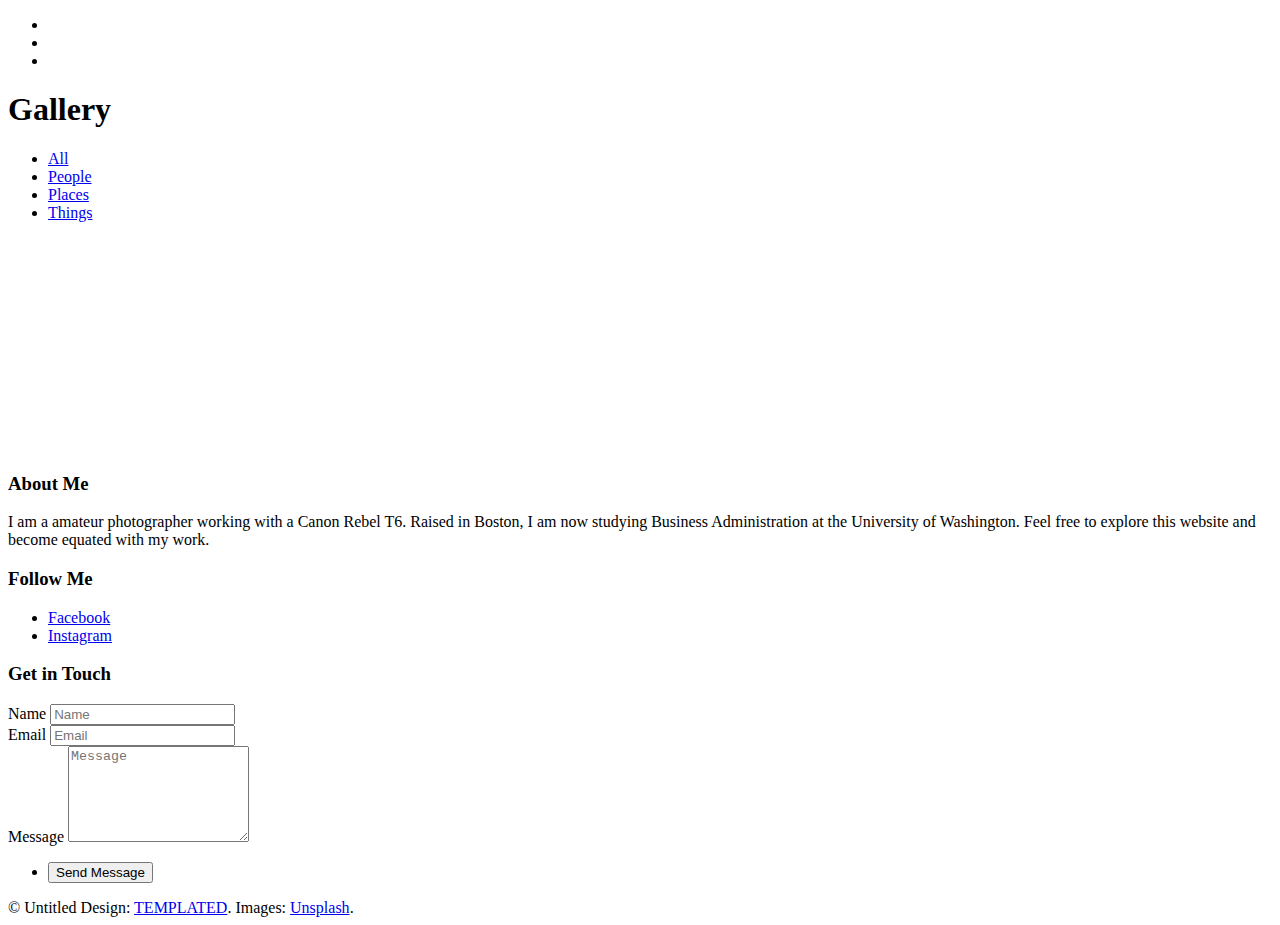
==== gallery.html @ b6e98544 "Add files via upload" ====
<!DOCTYPE HTML>
<!--
	Snapshot by TEMPLATED
	templated.co @templatedco
	Released for free under the Creative Commons Attribution 3.0 license (templated.co/license)
-->
<html>
	<head>
		<meta charset="utf-8" />
		<meta name="viewport" content="width=device-width, initial-scale=1" />
		<link rel="stylesheet" href="assets/css/main.css" />
	</head>
	<body>
		<div class="page-wrap">

			<!-- Nav -->
				<nav id="nav">
					<ul>
						<li><a href="index.html"><span class="icon fa-home"></span></a></li>
						<li><a href="gallery.html" class="active"><span class="icon fa-camera-retro"></span></a></li>
						<li><a href="generic.html"><span class="icon fa-file-text-o"></span></a></li>
					</ul>
				</nav>

			<!-- Main -->
				<section id="main">

					<!-- Gallery -->
						<section id="galleries">

							<!-- Photo Galleries -->
								<div class="gallery">

									<!-- Filters -->
										<header>
											<h1>Gallery</h1>
											<ul class="tabs">
												<li><a href="#" data-tag="all" class="button active">All</a></li>
												<li><a href="#" data-tag="people" class="button">People</a></li>
												<li><a href="#" data-tag="place" class="button">Places</a></li>
												<li><a href="#" data-tag="thing" class="button">Things</a></li>
											</ul>
										</header>

										<div class="content">
											<div class="media all place">
												<a href="IMG_1216.jpg"><img src="IMG_1216.jpg" alt="" title="Muir Woods" /></a>
											</div>
											<div class="media all people">
												<a href="IMG_0661.jpg"><img src="IMG_0661.jpg" alt="" title="Summer Blur" /></a>
											</div>
											<div class="media all thing">
												<a href="IMG_0064.jpg"><img src="IMG_0064.jpg" alt="" title="Bright Flower" /></a>
											</div>
											<div class="media all thing">
												<a href="IMG_0073.jpg"><img src="IMG_0073.jpg" alt="" title="White Color" /></a>
											</div>
											<div class="media all place">
												<a href="IMG_1077.jpg"><img src="IMG_1077.jpg" alt="" title="Amoung the Fog" /></a>
											</div>
											<div class="media all thing">
												<a href="IMG_1050.jpg"><img src="IMG_1050.jpg" alt="" title="Splash" /></a>
											</div>
											<div class="media all people">
												<a href="IMG_0884.jpg"><img src="IMG_0884.jpg" alt="" title="Lights" /></a>
											</div>
											<div class="media all thing">
												<a href="IMG_0955.jpg"><img src="IMG_0955.jpg" alt="" title="Just Hanging" /></a>
											</div>
											<div class="media all place">
												<a href="DSC_0524.jpg"><img src="DSC_0524.jpg" alt="" title="Streets" /></a>
											</div>
											<div class="media all place">
												<a href="DSC_0236.jpg"><img src="DSC_0236.jpg" alt="" title="Boston" /></a>
											</div>
											<div class="media all people">
												<a href="IMG_0666.jpg"><img src="IMG_0666.jpg" alt="" title="Rebirth" /></a>
											</div>
											<div class="media all people">
												<a href="DSC_0255.jpg"><img src="DSC_0255.jpg" alt="" title="Sitting, Waiting, Wishing" /></a>
											</div>
										</div>
								</div>
						</section>

					<!-- Contact -->
						<section id="contact">
							<!-- Social -->
								<div class="social column">
									<h3>About Me</h3>
									<p>I am a amateur photographer working with a Canon Rebel T6. Raised in Boston, I am now studying Business Administration at the University of Washington. Feel free to explore this website and become equated with my work.</p>
									<h3>Follow Me</h3>
									<ul class="icons">
											<li><a href="https://www.facebook.com/courtney.burrow.5?ref=bookmarks" class="icon fa-facebook"><span class="label">Facebook</span></a></li>
											<li><a href="https://www.instagram.com/courtburrow/?hl=en" class="icon fa-instagram"><span class="label">Instagram</span></a></li>
									</ul>
								</div>

							<!-- Form -->
								<div class="column">
									<h3>Get in Touch</h3>
									<form action="#" method="post">
										<div class="field half first">
											<label for="name">Name</label>
											<input name="name" id="name" type="text" placeholder="Name">
										</div>
										<div class="field half">
											<label for="email">Email</label>
											<input name="email" id="email" type="email" placeholder="Email">
										</div>
										<div class="field">
											<label for="message">Message</label>
											<textarea name="message" id="message" rows="6" placeholder="Message"></textarea>
										</div>
										<ul class="actions">
											<li><input value="Send Message" class="button" type="submit"></li>
										</ul>
									</form>
								</div>

						</section>

					<!-- Footer -->
						<footer id="footer">
							<div class="copyright">
								&copy; Untitled Design: <a href="https://templated.co/">TEMPLATED</a>. Images: <a href="https://unsplash.com/">Unsplash</a>.
							</div>
						</footer>
				</section>
		</div>

		<!-- Scripts -->
			<script src="assets/js/jquery.min.js"></script>
			<script src="assets/js/jquery.poptrox.min.js"></script>
			<script src="assets/js/jquery.scrolly.min.js"></script>
			<script src="assets/js/skel.min.js"></script>
			<script src="assets/js/util.js"></script>
			<script src="assets/js/main.js"></script>

	</body>
</html>
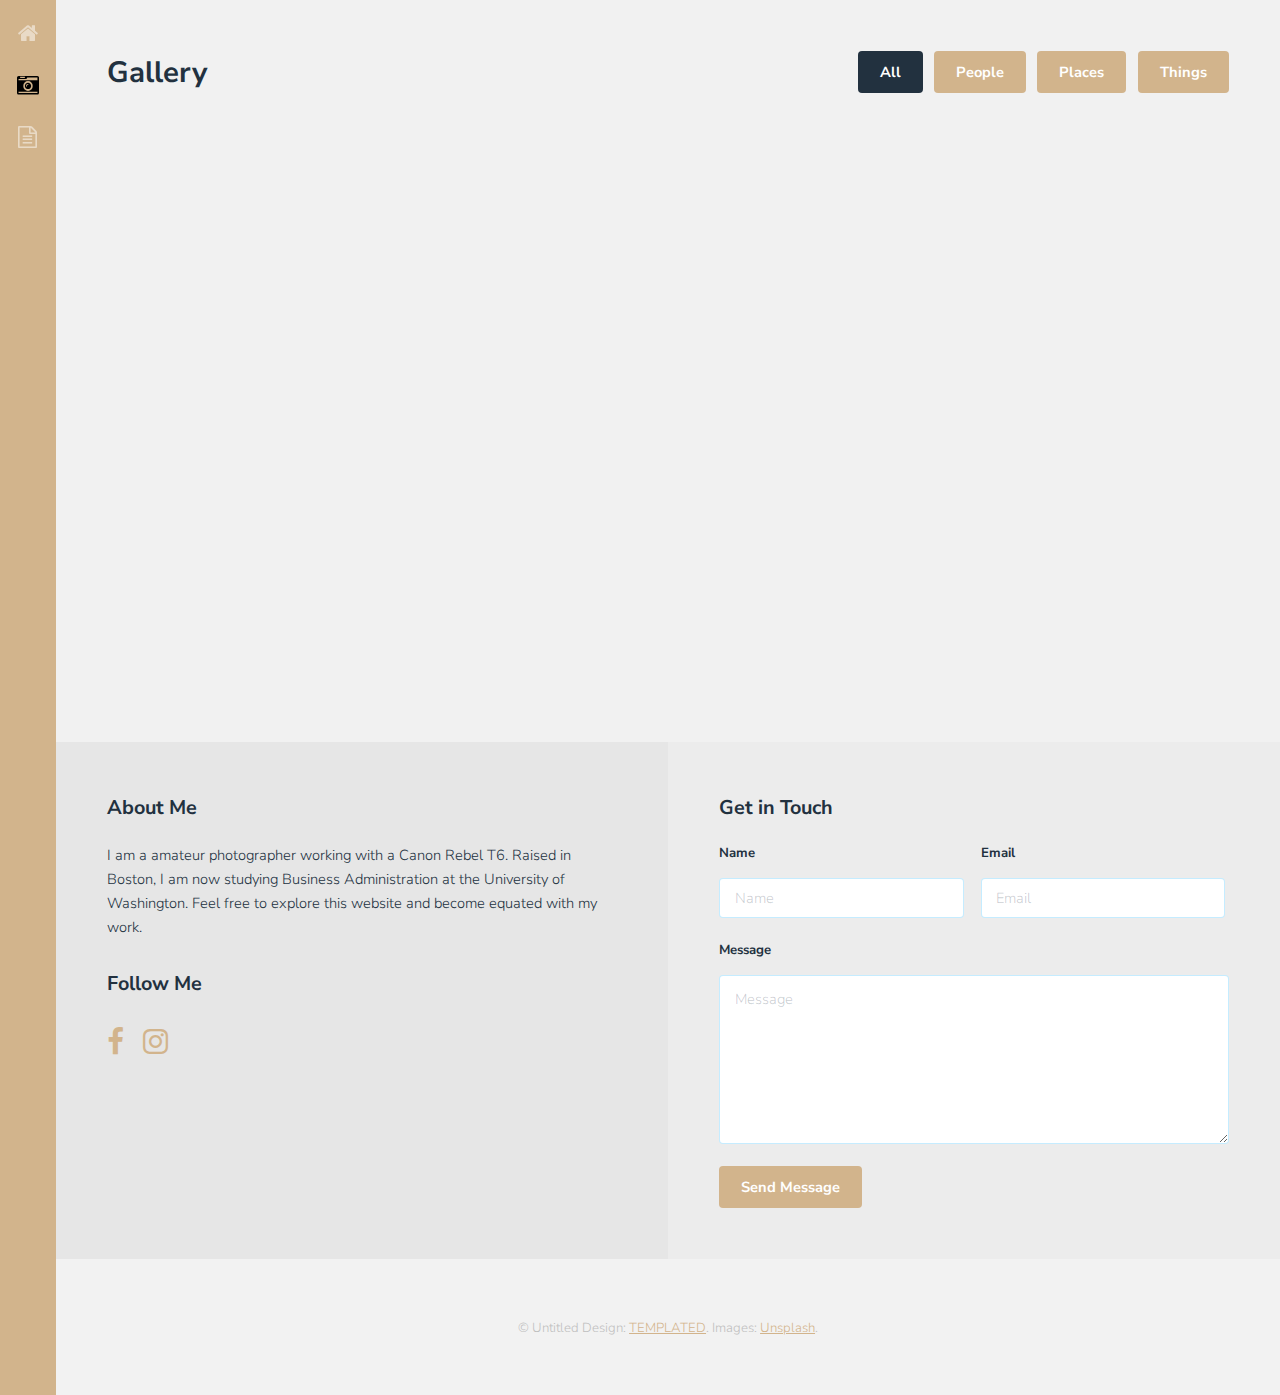
==== commit 85888f9a: "Update gallery.html" ====
--- a/gallery.html
+++ b/gallery.html
@@ -6,6 +6,7 @@
 -->
 <html>
 	<head>
+		<title> Gallery </title>
 		<meta charset="utf-8" />
 		<meta name="viewport" content="width=device-width, initial-scale=1" />
 		<link rel="stylesheet" href="assets/css/main.css" />
@@ -138,4 +139,4 @@
 			<script src="assets/js/main.js"></script>
 
 	</body>
-</html>+</html>
--- a/assets/css/main.css
+++ b/assets/css/main.css
@@ -0,0 +1,1614 @@
+@import url(font-awesome.min.css);
+@import url("https://fonts.googleapis.com/css?family=Nunito+Sans:300,400,600");
+
+/*
+	Snapshot by TEMPLATED
+	templated.co @templatedco
+	Released for free under the Creative Commons Attribution 3.0 license (templated.co/license)
+*/
+
+/* Reset */
+
+	html, body, div, span, applet, object, iframe, h1, h2, h3, h4, h5, h6, p, blockquote, pre, a, abbr, acronym, address, big, cite, code, del, dfn, em, img, ins, kbd, q, s, samp, small, strike, strong, sub, sup, tt, var, b, u, i, center, dl, dt, dd, ol, ul, li, fieldset, form, label, legend, table, caption, tbody, tfoot, thead, tr, th, td, article, aside, canvas, details, embed, figure, figcaption, footer, header, hgroup, menu, nav, output, ruby, section, summary, time, mark, audio, video {
+		margin: 0;
+		padding: 0;
+		border: 0;
+		font-size: 100%;
+		font: inherit;
+		vertical-align: baseline;
+	}
+
+	article, aside, details, figcaption, figure, footer, header, hgroup, menu, nav, section {
+		display: block;
+	}
+
+	body {
+		line-height: 1;
+	}
+
+	ol, ul {
+		list-style: none;
+	}
+
+	blockquote, q {
+		quotes: none;
+	}
+
+	blockquote:before, blockquote:after, q:before, q:after {
+		content: '';
+		content: none;
+	}
+
+	table {
+		border-collapse: collapse;
+		border-spacing: 0;
+	}
+
+	body {
+		-webkit-text-size-adjust: none;
+	}
+
+/* Box Model */
+
+	*, *:before, *:after {
+		-moz-box-sizing: border-box;
+		-webkit-box-sizing: border-box;
+		box-sizing: border-box;
+	}
+
+/* Basic */
+
+	@-ms-viewport {
+		width: device-width;
+	}
+
+	body {
+		-ms-overflow-style: scrollbar;
+	}
+
+	@media screen and (max-width: 480px) {
+
+		html, body {
+			min-width: 320px;
+		}
+
+	}
+
+	body {
+		background: #fff;
+	}
+
+		body.is-loading *, body.is-loading *:before, body.is-loading *:after {
+			-moz-animation: none !important;
+			-webkit-animation: none !important;
+			-ms-animation: none !important;
+			animation: none !important;
+			-moz-transition: none !important;
+			-webkit-transition: none !important;
+			-ms-transition: none !important;
+			transition: none !important;
+		}
+
+/* Type */
+
+	body {
+		background-color: #fff;
+		color: #22313F;
+	}
+
+	body, input, select, textarea {
+		font-family: "Nunito Sans", Arial, Helvetica, sans-serif;
+		font-size: 13pt;
+		font-weight: 300;
+		line-height: 1.65;
+	}
+
+		@media screen and (max-width: 1680px) {
+
+			body, input, select, textarea {
+				font-size: 11pt;
+			}
+
+		}
+
+		@media screen and (max-width: 1280px) {
+
+			body, input, select, textarea {
+				font-size: 11pt;
+			}
+
+		}
+
+		@media screen and (max-width: 980px) {
+
+			body, input, select, textarea {
+				font-size: 11pt;
+			}
+
+		}
+
+		@media screen and (max-width: 736px) {
+
+			body, input, select, textarea {
+				font-size: 12pt;
+			}
+
+		}
+
+		@media screen and (max-width: 480px) {
+
+			body, input, select, textarea {
+				font-size: 12pt;
+			}
+
+		}
+
+	a {
+		text-decoration: underline;
+		color: tan;
+	}
+
+		a:hover {
+			text-decoration: none;
+			color: tan;
+		}
+
+	strong, b {
+		font-weight: 700;
+	}
+
+	em, i {
+		font-style: italic;
+	}
+
+	p {
+		margin: 0 0 2em 0;
+	}
+
+	h1, h2, h3, h4, h5, h6 {
+		font-weight: 700;
+		line-height: 1.5;
+		margin: 0 0 1em 0;
+	}
+
+		h1 a, h2 a, h3 a, h4 a, h5 a, h6 a {
+			color: inherit;
+			text-decoration: none;
+		}
+
+	h1 {
+		font-size: 2em;
+	}
+
+		@media screen and (max-width: 480px) {
+
+			h1 {
+				font-size: 1.5em;
+			}
+
+		}
+
+	h2 {
+		font-size: 1.75em;
+	}
+
+		@media screen and (max-width: 480px) {
+
+			h2 {
+				font-size: 1.4em;
+			}
+
+		}
+
+	h3 {
+		font-size: 1.35em;
+	}
+
+	h4 {
+		font-size: 1.1em;
+	}
+
+	h5 {
+		font-size: 0.9em;
+	}
+
+	h6 {
+		font-size: 0.7em;
+	}
+
+	sub {
+		font-size: 0.8em;
+		position: relative;
+		top: 0.5em;
+	}
+
+	sup {
+		font-size: 0.8em;
+		position: relative;
+		top: -0.5em;
+	}
+
+	blockquote {
+		border-left: solid 4px;
+		font-style: italic;
+		margin: 0 0 2em 0;
+		padding: 0.5em 0 0.5em 2em;
+	}
+
+	code {
+		border-radius: 4px;
+		border: solid 1px;
+		font-family: "Courier New", monospace;
+		font-size: 0.9em;
+		margin: 0 0.25em;
+		padding: 0.25em 0.65em;
+	}
+
+	pre {
+		-webkit-overflow-scrolling: touch;
+		font-family: "Courier New", monospace;
+		font-size: 0.9em;
+		margin: 0 0 2em 0;
+	}
+
+		pre code {
+			display: block;
+			line-height: 1.75;
+			padding: 1em 1.5em;
+			overflow-x: auto;
+		}
+
+	hr {
+		border: 0;
+		border-bottom: solid 1px;
+		margin: 2em 0;
+	}
+
+		hr.major {
+			margin: 3em 0;
+		}
+
+	.align-left {
+		text-align: left;
+	}
+
+	.align-center {
+		text-align: center;
+	}
+
+	.align-right {
+		text-align: right;
+	}
+
+/* Box */
+
+	.box {
+		border-radius: 4px;
+		border: solid 1px rgba(144, 144, 144, 0.25);
+		margin-bottom: 2em;
+		padding: 1.5em;
+	}
+
+		.box > :last-child,
+		.box > :last-child > :last-child,
+		.box > :last-child > :last-child > :last-child {
+			margin-bottom: 0;
+		}
+
+		.box.alt {
+			border: 0;
+			border-radius: 0;
+			padding: 0;
+		}
+
+/* Button */
+
+	input[type="submit"],
+	input[type="reset"],
+	input[type="button"],
+	button,
+	.button {
+		-moz-appearance: none;
+		-webkit-appearance: none;
+		-ms-appearance: none;
+		appearance: none;
+		-moz-transition: background-color 0.2s ease-in-out, color 0.2s ease-in-out;
+		-webkit-transition: background-color 0.2s ease-in-out, color 0.2s ease-in-out;
+		-ms-transition: background-color 0.2s ease-in-out, color 0.2s ease-in-out;
+		transition: background-color 0.2s ease-in-out, color 0.2s ease-in-out;
+		background:tan;
+		color: #FFF;
+		border-radius: 4px;
+		border: 0;
+		cursor: pointer;
+		display: inline-block;
+		font-weight: 700;
+		height: 2.85em;
+		line-height: 2.95em;
+		padding: 0 1.5em;
+		text-align: center;
+		text-decoration: none;
+		white-space: nowrap;
+	}
+
+		input[type="submit"].active,
+		input[type="reset"].active,
+		input[type="button"].active,
+		button.active,
+		.button.active {
+			color: #FFF;
+			background: #22313F;
+		}
+
+			input[type="submit"].active:hover,
+			input[type="reset"].active:hover,
+			input[type="button"].active:hover,
+			button.active:hover,
+			.button.active:hover {
+				color: #FFF;
+				background: #22313F;
+			}
+
+		input[type="submit"]:hover,
+		input[type="reset"]:hover,
+		input[type="button"]:hover,
+		button:hover,
+		.button:hover {
+			color: #FFF;
+			background: tan;
+		}
+
+		input[type="submit"].alt,
+		input[type="reset"].alt,
+		input[type="button"].alt,
+		button.alt,
+		.button.alt {
+			background: none;
+			box-shadow: 0 0 0 2px rgba(144, 144, 144, 0.25);
+		}
+
+			input[type="submit"].alt:hover,
+			input[type="reset"].alt:hover,
+			input[type="button"].alt:hover,
+			button.alt:hover,
+			.button.alt:hover {
+				background: rgba(144, 144, 144, 0.075);
+				box-shadow: 0 0 0 2px rgba(144, 144, 144, 0.25);
+			}
+
+		input[type="submit"].icon,
+		input[type="reset"].icon,
+		input[type="button"].icon,
+		button.icon,
+		.button.icon {
+			padding-left: 1.35em;
+		}
+
+			input[type="submit"].icon:before,
+			input[type="reset"].icon:before,
+			input[type="button"].icon:before,
+			button.icon:before,
+			.button.icon:before {
+				margin-right: 0.5em;
+			}
+
+		input[type="submit"].fit,
+		input[type="reset"].fit,
+		input[type="button"].fit,
+		button.fit,
+		.button.fit {
+			display: block;
+			margin: 0 0 1em 0;
+			width: 100%;
+		}
+
+		input[type="submit"].small,
+		input[type="reset"].small,
+		input[type="button"].small,
+		button.small,
+		.button.small {
+			font-size: 0.8em;
+		}
+
+		input[type="submit"].big,
+		input[type="reset"].big,
+		input[type="button"].big,
+		button.big,
+		.button.big {
+			font-size: 1.35em;
+			padding: 0 2em;
+		}
+
+		input[type="submit"].disabled, input[type="submit"]:disabled,
+		input[type="reset"].disabled,
+		input[type="reset"]:disabled,
+		input[type="button"].disabled,
+		input[type="button"]:disabled,
+		button.disabled,
+		button:disabled,
+		.button.disabled,
+		.button:disabled {
+			-moz-pointer-events: none;
+			-webkit-pointer-events: none;
+			-ms-pointer-events: none;
+			pointer-events: none;
+			opacity: 0.25;
+		}
+
+		@media screen and (max-width: 480px) {
+
+			input[type="submit"],
+			input[type="reset"],
+			input[type="button"],
+			button,
+			.button {
+				padding: 0;
+			}
+
+		}
+
+/* Contact */
+
+	#contact {
+		display: -ms-flexbox;
+		-ms-flex-pack: justify;
+		display: -moz-flex;
+		display: -webkit-flex;
+		display: -ms-flex;
+		display: flex;
+		-moz-flex-wrap: wrap;
+		-webkit-flex-wrap: wrap;
+		-ms-flex-wrap: wrap;
+		flex-wrap: wrap;
+		-moz-justify-content: space-between;
+		-webkit-justify-content: space-between;
+		-ms-justify-content: space-between;
+		justify-content: space-between;
+		background: #ececec;
+	}
+
+		#contact form {
+			margin: 0;
+		}
+
+		#contact .icons {
+			margin-bottom: 1em;
+		}
+
+		#contact .column {
+			padding: 3.5em 0 1.5em 0;
+			padding-left: 3.5em;
+			padding-right: 3.5em;
+			width: 50%;
+		}
+
+			#contact .column.social {
+				background: #e6e6e6;
+			}
+
+			@media screen and (max-width: 980px) {
+
+				#contact .column {
+					padding: 2em 0 0.1em 0;
+					padding-left: 2em;
+					padding-right: 2em;
+				}
+
+			}
+
+			@media screen and (max-width: 736px) {
+
+				#contact .column {
+					width: 100%;
+				}
+
+			}
+
+			@media screen and (max-width: 480px) {
+
+				#contact .column {
+					padding: 1em 0 0.1em 0;
+					padding-left: 1em;
+					padding-right: 1em;
+				}
+
+			}
+
+/* Form */
+
+	form {
+		margin: 0 0 2em 0;
+	}
+
+		form .field {
+			margin-bottom: 1.5em;
+		}
+
+			form .field.half {
+				display: inline-block;
+				width: 48%;
+			}
+
+				form .field.half.first {
+					margin-right: 2.5%;
+				}
+
+		@media screen and (max-width: 980px) {
+
+			form .field.half {
+				display: block;
+				width: 100%;
+			}
+
+				form .field.half.first {
+					margin-right: 0;
+				}
+
+		}
+
+	label {
+		display: block;
+		font-size: 0.9em;
+		font-weight: 700;
+		margin: 0 0 1em 0;
+	}
+
+	input[type="text"],
+	input[type="password"],
+	input[type="email"],
+	select,
+	textarea {
+		-moz-appearance: none;
+		-webkit-appearance: none;
+		-ms-appearance: none;
+		appearance: none;
+		border-radius: 4px;
+		border: solid 1px rgba(25, 181, 254, 0.25);
+		color: inherit;
+		display: block;
+		outline: 0;
+		padding: 0 1em;
+		text-decoration: none;
+		width: 100%;
+	}
+
+		input[type="text"]:invalid,
+		input[type="password"]:invalid,
+		input[type="email"]:invalid,
+		select:invalid,
+		textarea:invalid {
+			box-shadow: none;
+		}
+
+		input[type="text"]:active, input[type="text"]:focus,
+		input[type="password"]:active,
+		input[type="password"]:focus,
+		input[type="email"]:active,
+		input[type="email"]:focus,
+		select:active,
+		select:focus,
+		textarea:active,
+		textarea:focus {
+			border: solid 1px tan;
+		}
+
+	.select-wrapper {
+		text-decoration: none;
+		display: block;
+		position: relative;
+	}
+
+		.select-wrapper:before {
+			-moz-osx-font-smoothing: grayscale;
+			-webkit-font-smoothing: antialiased;
+			font-family: FontAwesome;
+			font-style: normal;
+			font-weight: normal;
+			text-transform: none !important;
+		}
+
+		.select-wrapper:before {
+			content: '\f078';
+			display: block;
+			height: 2.75em;
+			line-height: 2.75em;
+			pointer-events: none;
+			position: absolute;
+			right: 0;
+			text-align: center;
+			top: 0;
+			width: 2.75em;
+		}
+
+		.select-wrapper select::-ms-expand {
+			display: none;
+		}
+
+	input[type="text"],
+	input[type="password"],
+	input[type="email"],
+	select {
+		height: 2.75em;
+	}
+
+	textarea {
+		padding: 0.75em 1em;
+	}
+
+	input[type="checkbox"],
+	input[type="radio"] {
+		-moz-appearance: none;
+		-webkit-appearance: none;
+		-ms-appearance: none;
+		appearance: none;
+		display: block;
+		float: left;
+		margin-right: -2em;
+		opacity: 0;
+		width: 1em;
+		z-index: -1;
+	}
+
+		input[type="checkbox"] + label,
+		input[type="radio"] + label {
+			text-decoration: none;
+			cursor: pointer;
+			display: inline-block;
+			font-size: 1em;
+			font-weight: 300;
+			padding-left: 2.4em;
+			padding-right: 0.75em;
+			position: relative;
+		}
+
+			input[type="checkbox"] + label:before,
+			input[type="radio"] + label:before {
+				-moz-osx-font-smoothing: grayscale;
+				-webkit-font-smoothing: antialiased;
+				font-family: FontAwesome;
+				font-style: normal;
+				font-weight: normal;
+				text-transform: none !important;
+			}
+
+			input[type="checkbox"] + label:before,
+			input[type="radio"] + label:before {
+				border-radius: 4px;
+				border: solid 1px;
+				content: '';
+				display: inline-block;
+				height: 1.65em;
+				left: 0;
+				line-height: 1.58125em;
+				position: absolute;
+				text-align: center;
+				top: 0;
+				width: 1.65em;
+			}
+
+		input[type="checkbox"]:checked + label:before,
+		input[type="radio"]:checked + label:before {
+			content: '\f00c';
+		}
+
+	input[type="checkbox"] + label:before {
+		border-radius: 4px;
+	}
+
+	input[type="radio"] + label:before {
+		border-radius: 100%;
+	}
+
+	::-webkit-input-placeholder {
+		opacity: 1.0;
+		color: rgba(34, 49, 63, 0.25);
+	}
+
+	:-moz-placeholder {
+		opacity: 1.0;
+		color: rgba(34, 49, 63, 0.25);
+	}
+
+	::-moz-placeholder {
+		opacity: 1.0;
+		color: rgba(34, 49, 63, 0.25);
+	}
+
+	:-ms-input-placeholder {
+		opacity: 1.0;
+		color: rgba(34, 49, 63, 0.25);
+	}
+
+	.formerize-placeholder {
+		opacity: 1.0;
+		color: rgba(34, 49, 63, 0.25);
+	}
+
+/* Gallery */
+
+	@-moz-keyframes gallery {
+		100% {
+			opacity: 1;		}
+	}
+
+	@-webkit-keyframes gallery {
+		100% {
+			opacity: 1;		}
+	}
+
+	@-ms-keyframes gallery {
+		100% {
+			opacity: 1;		}
+	}
+
+	@keyframes gallery {
+		100% {
+			opacity: 1;		}
+	}
+
+	.gallery {
+		padding: 3.5em;
+		position: relative;
+		overflow: hidden;
+		min-height: 37em;
+	}
+
+		@media screen and (max-width: 980px) {
+
+			.gallery {
+				padding: 2em;
+				min-height: 20em;
+			}
+
+				.gallery header h2 {
+					margin-bottom: 1em;
+				}
+
+		}
+
+		@media screen and (max-width: 480px) {
+
+			.gallery {
+				padding: 1em;
+			}
+
+		}
+
+		.gallery header {
+			display: -ms-flexbox;
+			-ms-flex-pack: justify;
+			display: -moz-flex;
+			display: -webkit-flex;
+			display: -ms-flex;
+			display: flex;
+			-moz-flex-wrap: wrap;
+			-webkit-flex-wrap: wrap;
+			-ms-flex-wrap: wrap;
+			flex-wrap: wrap;
+			-moz-justify-content: space-between;
+			-webkit-justify-content: space-between;
+			-ms-justify-content: space-between;
+			justify-content: space-between;
+		}
+
+			.gallery header.special {
+				-moz-justify-content: center;
+				-webkit-justify-content: center;
+				-ms-justify-content: center;
+				justify-content: center;
+			}
+
+			@media screen and (max-width: 736px) {
+
+				.gallery header {
+					display: block;
+				}
+
+			}
+
+			@media screen and (max-width: 480px) {
+
+				.gallery header h2 {
+					margin-bottom: .5em;
+				}
+
+			}
+
+		.gallery footer {
+			text-align: center;
+			margin-top: 4em;
+		}
+
+		.gallery .content {
+			display: -ms-flexbox;
+			display: -moz-flex;
+			display: -webkit-flex;
+			display: -ms-flex;
+			display: flex;
+			-moz-flex-wrap: wrap;
+			-webkit-flex-wrap: wrap;
+			-ms-flex-wrap: wrap;
+			flex-wrap: wrap;
+			-moz-justify-content: -moz-flex-start;
+			-webkit-justify-content: -webkit-flex-start;
+			-ms-justify-content: -ms-flex-start;
+			justify-content: flex-start;
+		}
+
+			.gallery .content .media {
+				-moz-animation: gallery 0.75s ease-out 0.4s forwards;
+				-webkit-animation: gallery 0.75s ease-out 0.4s forwards;
+				-ms-animation: gallery 0.75s ease-out 0.4s forwards;
+				animation: gallery 0.75s ease-out 0.4s forwards;
+				margin-bottom: 0;
+				overflow: hidden;
+				opacity: 0;
+				position: relative;
+				width: 25%;
+			}
+
+				.gallery .content .media a {
+					display: block;
+				}
+
+				.gallery .content .media img {
+					-moz-transition: -moz-transform 0.2s ease-in-out;
+					-webkit-transition: -webkit-transform 0.2s ease-in-out;
+					-ms-transition: -ms-transform 0.2s ease-in-out;
+					transition: transform 0.2s ease-in-out;
+					max-width: 100%;
+					height: auto;
+					vertical-align: middle;
+				}
+
+				.gallery .content .media:hover img {
+					-moz-transform: scale(1.075);
+					-webkit-transform: scale(1.075);
+					-ms-transform: scale(1.075);
+					transform: scale(1.075);
+				}
+
+				@media screen and (max-width: 736px) {
+
+					.gallery .content .media {
+						width: 50%;
+					}
+
+				}
+
+				@media screen and (max-width: 480px) {
+
+					.gallery .content .media {
+						width: 100%;
+					}
+
+				}
+
+/* Icon */
+
+	.icon {
+		text-decoration: none;
+		border-bottom: none;
+		position: relative;
+	}
+
+		.icon:before {
+			-moz-osx-font-smoothing: grayscale;
+			-webkit-font-smoothing: antialiased;
+			font-family: FontAwesome;
+			font-style: normal;
+			font-weight: normal;
+			text-transform: none !important;
+		}
+
+		.icon > .label {
+			display: none;
+		}
+
+/* Image */
+
+	.image {
+		border: 0;
+		display: inline-block;
+		position: relative;
+	}
+
+		.image img {
+			display: block;
+		}
+
+		.image.left, .image.right {
+			max-width: 40%;
+		}
+
+			.image.left img, .image.right img {
+				width: 100%;
+			}
+
+			@media screen and (max-width: 480px) {
+
+				.image.left, .image.right {
+					max-width: 100%;
+					width: 100%;
+				}
+
+			}
+
+		.image.left {
+			float: left;
+			margin: 0 1.5em 1em 0;
+			top: 0.25em;
+		}
+
+			@media screen and (max-width: 480px) {
+
+				.image.left {
+					float: none;
+					margin: 0 0 1em 0;
+				}
+
+			}
+
+		.image.right {
+			float: right;
+			margin: 0 0 1em 1.5em;
+			top: 0.25em;
+		}
+
+			@media screen and (max-width: 480px) {
+
+				.image.right {
+					float: none;
+					margin: 0 0 1em 0;
+				}
+
+			}
+
+		.image.fit {
+			display: block;
+			margin: 0 0 2em 0;
+			width: 100%;
+		}
+
+			.image.fit img {
+				width: 100%;
+			}
+
+		.image.special {
+			border: solid 1px rgba(144, 144, 144, 0.25);
+			padding: 1em;
+		}
+
+		.image.main {
+			display: block;
+			margin: 0 0 3em 0;
+			width: 100%;
+		}
+
+			.image.main img {
+				width: 100%;
+			}
+
+/* List */
+
+	ol {
+		list-style: decimal;
+		margin: 0 0 2em 0;
+		padding-left: 1.25em;
+	}
+
+		ol li {
+			padding-left: 0.25em;
+		}
+
+	ul {
+		list-style: disc;
+		margin: 0 0 2em 0;
+		padding-left: 1em;
+	}
+
+		ul li {
+			padding-left: 0.5em;
+		}
+
+		ul.alt {
+			list-style: none;
+			padding-left: 0;
+		}
+
+			ul.alt li {
+				border-top: solid 1px;
+				padding: 0.5em 0;
+			}
+
+				ul.alt li:first-child {
+					border-top: 0;
+					padding-top: 0;
+				}
+
+		ul.tabs {
+			list-style: none;
+			padding-left: 0;
+		}
+
+			ul.tabs li {
+				display: inline-block;
+			}
+
+				ul.tabs li:first-child {
+					padding: 0;
+				}
+
+				@media screen and (max-width: 736px) {
+
+					ul.tabs li {
+						display: block;
+						margin: 0 0 .25em 0;
+						padding: 0;
+					}
+
+						ul.tabs li .button {
+							width: 100%;
+						}
+
+				}
+
+			@media screen and (max-width: 480px) {
+
+				ul.tabs {
+					margin-bottom: 1em;
+				}
+
+			}
+
+		ul.icons {
+			cursor: default;
+			list-style: none;
+			padding-left: 0;
+		}
+
+			ul.icons li {
+				display: inline-block;
+				padding: 0 1em 0 0;
+			}
+
+				ul.icons li:last-child {
+					padding-right: 0;
+				}
+
+				ul.icons li .icon:before {
+					font-size: 2em;
+				}
+
+		ul.actions {
+			cursor: default;
+			list-style: none;
+			padding-left: 0;
+		}
+
+			ul.actions li {
+				display: inline-block;
+				padding: 0 1em 0 0;
+				vertical-align: middle;
+			}
+
+				ul.actions li:last-child {
+					padding-right: 0;
+				}
+
+			ul.actions.small li {
+				padding: 0 0.5em 0 0;
+			}
+
+			ul.actions.vertical li {
+				display: block;
+				padding: 1em 0 0 0;
+			}
+
+				ul.actions.vertical li:first-child {
+					padding-top: 0;
+				}
+
+				ul.actions.vertical li > * {
+					margin-bottom: 0;
+				}
+
+			ul.actions.vertical.small li {
+				padding: 0.5em 0 0 0;
+			}
+
+				ul.actions.vertical.small li:first-child {
+					padding-top: 0;
+				}
+
+			ul.actions.fit {
+				display: table;
+				margin-left: -1em;
+				padding: 0;
+				table-layout: fixed;
+				width: calc(100% + 1em);
+			}
+
+				ul.actions.fit li {
+					display: table-cell;
+					padding: 0 0 0 1em;
+				}
+
+					ul.actions.fit li > * {
+						margin-bottom: 0;
+					}
+
+				ul.actions.fit.small {
+					margin-left: -0.5em;
+					width: calc(100% + 0.5em);
+				}
+
+					ul.actions.fit.small li {
+						padding: 0 0 0 0.5em;
+					}
+
+			@media screen and (max-width: 480px) {
+
+				ul.actions {
+					margin: 0 0 2em 0;
+				}
+
+					ul.actions li {
+						padding: 1em 0 0 0;
+						display: block;
+						text-align: center;
+						width: 100%;
+					}
+
+						ul.actions li:first-child {
+							padding-top: 0;
+						}
+
+						ul.actions li > * {
+							width: 100%;
+							margin: 0 !important;
+						}
+
+							ul.actions li > *.icon:before {
+								margin-left: -2em;
+							}
+
+					ul.actions.small li {
+						padding: 0.5em 0 0 0;
+					}
+
+						ul.actions.small li:first-child {
+							padding-top: 0;
+						}
+
+			}
+
+	dl {
+		margin: 0 0 2em 0;
+	}
+
+		dl dt {
+			display: block;
+			font-weight: 700;
+			margin: 0 0 1em 0;
+		}
+
+		dl dd {
+			margin-left: 2em;
+		}
+
+/* Section/Article */
+
+	section.special, article.special {
+		text-align: center;
+	}
+
+	section .inner, article .inner {
+		padding: 3.5em 0 1.5em 0;
+		padding-left: 3.5em;
+		padding-right: 3.5em;
+	}
+
+		@media screen and (max-width: 980px) {
+
+			section .inner, article .inner {
+				padding: 2em 0 0.1em 0;
+				padding-right: 2em;
+				padding-left: 2em;
+			}
+
+		}
+
+		@media screen and (max-width: 480px) {
+
+			section .inner, article .inner {
+				padding: 1em 0 0.1em 0;
+				padding-right: 1em;
+				padding-left: 1em;
+			}
+
+		}
+
+	section .columns, article .columns {
+		display: -ms-flexbox;
+		display: -moz-flex;
+		display: -webkit-flex;
+		display: -ms-flex;
+		display: flex;
+		-moz-flex-wrap: wrap;
+		-webkit-flex-wrap: wrap;
+		-ms-flex-wrap: wrap;
+		flex-wrap: wrap;
+		-moz-justify-content: space-between;
+		-webkit-justify-content: space-between;
+		-ms-justify-content: space-between;
+		justify-content: space-between;
+	}
+
+		section .columns.double .column, article .columns.double .column {
+			width: 48%;
+		}
+
+			@media screen and (max-width: 980px) {
+
+				section .columns.double .column, article .columns.double .column {
+					width: 100%;
+				}
+
+			}
+
+	header p {
+		position: relative;
+		margin: 0 0 1.5em 0;
+	}
+
+	header h2 + p {
+		font-size: 1.25em;
+		margin-top: -1em;
+	}
+
+	header h3 + p {
+		font-size: 1.1em;
+		margin-top: -0.8em;
+	}
+
+	header h4 + p,
+	header h5 + p,
+	header h6 + p {
+		font-size: 0.9em;
+		margin-top: -0.6em;
+	}
+
+/* Table */
+
+	.table-wrapper {
+		-webkit-overflow-scrolling: touch;
+		overflow-x: auto;
+	}
+
+	table {
+		margin: 0 0 2em 0;
+		width: 100%;
+	}
+
+		table tbody tr {
+			border: solid 1px;
+			border-left: 0;
+			border-right: 0;
+		}
+
+		table td {
+			padding: 0.75em 0.75em;
+		}
+
+		table th {
+			font-size: 0.9em;
+			font-weight: 700;
+			padding: 0 0.75em 0.75em 0.75em;
+			text-align: left;
+		}
+
+		table thead {
+			border-bottom: solid 2px;
+		}
+
+		table tfoot {
+			border-top: solid 2px;
+		}
+
+		table.alt {
+			border-collapse: separate;
+		}
+
+			table.alt tbody tr td {
+				border: solid 1px;
+				border-left-width: 0;
+				border-top-width: 0;
+			}
+
+				table.alt tbody tr td:first-child {
+					border-left-width: 1px;
+				}
+
+			table.alt tbody tr:first-child td {
+				border-top-width: 1px;
+			}
+
+			table.alt thead {
+				border-bottom: 0;
+			}
+
+			table.alt tfoot {
+				border-top: 0;
+			}
+
+/* Wrapper */
+
+	.page-wrap {
+		display: -ms-flexbox;
+		display: -moz-flex;
+		display: -webkit-flex;
+		display: -ms-flex;
+		display: flex;
+		-moz-flex-wrap: nowrap;
+		-webkit-flex-wrap: nowrap;
+		-ms-flex-wrap: nowrap;
+		flex-wrap: nowrap;
+		-moz-justify-content: -moz-flex-start;
+		-webkit-justify-content: -webkit-flex-start;
+		-ms-justify-content: -ms-flex-start;
+		justify-content: flex-start;
+	}
+
+	.wrapper {
+		position: relative;
+	}
+
+		.wrapper > .inner {
+			margin: 0 auto;
+			width: 60em;
+		}
+
+		@media screen and (max-width: 1280px) {
+
+			.wrapper > .inner {
+				width: 65em;
+			}
+
+		}
+
+		@media screen and (max-width: 980px) {
+
+			.wrapper > .inner {
+				width: 100%;
+			}
+
+		}
+
+/* Header */
+
+	#header {
+		font-weight: 700;
+	}
+
+/* Menu */
+
+	#nav {
+		background:tan;
+		z-index: 10002;
+		position: relative;
+		width: 4em;
+	}
+
+		#nav ul {
+			list-style: none;
+			margin: 0;
+			padding: 0;
+			position: fixed;
+			top: 1em;
+			left: 0;
+		}
+
+			#nav ul li {
+				padding: 0;
+				width: 3.75em;
+				text-align: Center;
+				margin-bottom: 1em;
+			}
+
+				#nav ul li a {
+					color: rgba(255, 255, 255, 0.5);
+					text-decoration: none;
+					font-size: 1.5em;
+				}
+
+					#nav ul li a:hover {
+						color: white;
+					}
+
+					#nav ul li a.active {
+						color:black;
+					}
+
+				@media screen and (max-width: 736px) {
+
+					#nav ul li {
+						width: 3.4em;
+					}
+
+				}
+
+/* Banner */
+
+	body.is-loading #banner > .inner {
+		opacity: 0;
+		-moz-transform: translateY(1em);
+		-webkit-transform: translateY(1em);
+		-ms-transform: translateY(1em);
+		transform: translateY(1em);
+	}
+
+	#banner {
+		display: -ms-flexbox;
+		-ms-flex-pack: center;
+		-ms-flex-align: center;
+		padding: 8em 0 6em 0;
+		-moz-align-items: center;
+		-webkit-align-items: center;
+		-ms-align-items: center;
+		align-items: center;
+		display: -moz-flex;
+		display: -webkit-flex;
+		display: -ms-flex;
+		display: flex;
+		-moz-justify-content: center;
+		-webkit-justify-content: center;
+		-ms-justify-content: center;
+		justify-content: center;
+		min-height: 75vh;
+		height: 75vh;
+		position: relative;
+		background: grey;
+		background-image: url("banner.jpg") ;
+		background-size: cover;
+		background-attachment: fixed;
+		background-repeat: no-repeat;
+		background-position: center;
+		text-align: center;
+		color: black;
+	}
+
+		#banner:before {
+			-moz-transition: opacity 3s ease;
+			-webkit-transition: opacity 3s ease;
+			-ms-transition: opacity 3s ease;
+			transition: opacity 3s ease;
+			-moz-transition-delay: 0.25s;
+			-webkit-transition-delay: 0.25s;
+			-ms-transition-delay: 0.25s;
+			transition-delay: 0.25s;
+			content: '';
+			display: block;
+			background-color: white;
+			height: 100%;
+			left: 0;
+			opacity: 0.65;
+			position: absolute;
+			top: 0;
+			width: 100%;
+			z-index: 1;
+		}
+
+		#banner .inner {
+			-moz-transform: none;
+			-webkit-transform: none;
+			-ms-transform: none;
+			transform: none;
+			-moz-transition: opacity 1s ease, transform 1s ease;
+			-webkit-transition: opacity 1s ease, transform 1s ease;
+			-ms-transition: opacity 1s ease, transform 1s ease;
+			transition: opacity 1s ease, transform 1s ease;
+			position: relative;
+			opacity: 1;
+			z-index: 3;
+			padding: 0 2em;
+		}
+
+		#banner h1 {
+			font-size: 4em;
+			line-height: 1em;
+			margin: 0 0 0.5em 0;
+			padding: 0;
+			color: black;
+		}
+
+		#banner p {
+			font-size: 1.5em;
+			margin-bottom: 1.75em;
+		}
+
+		#banner a {
+			color: black;
+			text-decoration: none;
+		}
+
+		@media screen and (max-width: 1280px) {
+
+			#banner h1 {
+				font-size: 3.5em;
+			}
+
+		}
+
+		@media screen and (max-width: 736px) {
+
+			#banner {
+				background-attachment: scroll;
+			}
+
+				#banner h1 {
+					font-size: 2.25em;
+				}
+
+				#banner p {
+					font-size: 1.25em;
+				}
+
+		}
+
+/* Main */
+
+	#main {
+		background: #f1f1f1;
+		width: 100%;
+	}
+
+		#main #header {
+			background: #e6e6e6;
+			padding: 1.15em 3.5em;
+			text-align: right;
+		}
+
+			#main #header h1 {
+				margin: 0;
+				font-size: 1em;
+			}
+
+			@media screen and (max-width: 980px) {
+
+				#main #header {
+					padding: 1.15em 2em;
+				}
+
+			}
+
+			@media screen and (max-width: 736px) {
+
+				#main #header {
+					text-align: center;
+				}
+
+			}
+
+/* Footer */
+
+	#footer {
+		padding: 4em 0 2em 0;
+		background: #f2f2f2;
+	}
+
+		#footer .copyright {
+			color: #bfbfbf;
+			font-size: 0.9em;
+			margin: 0 0 2em 0;
+			padding: 0 1em;
+			text-align: center;
+		}
+
+		@media screen and (max-width: 736px) {
+
+			#footer {
+				padding: 3em 0 1em 0;
+			}
+
+		}